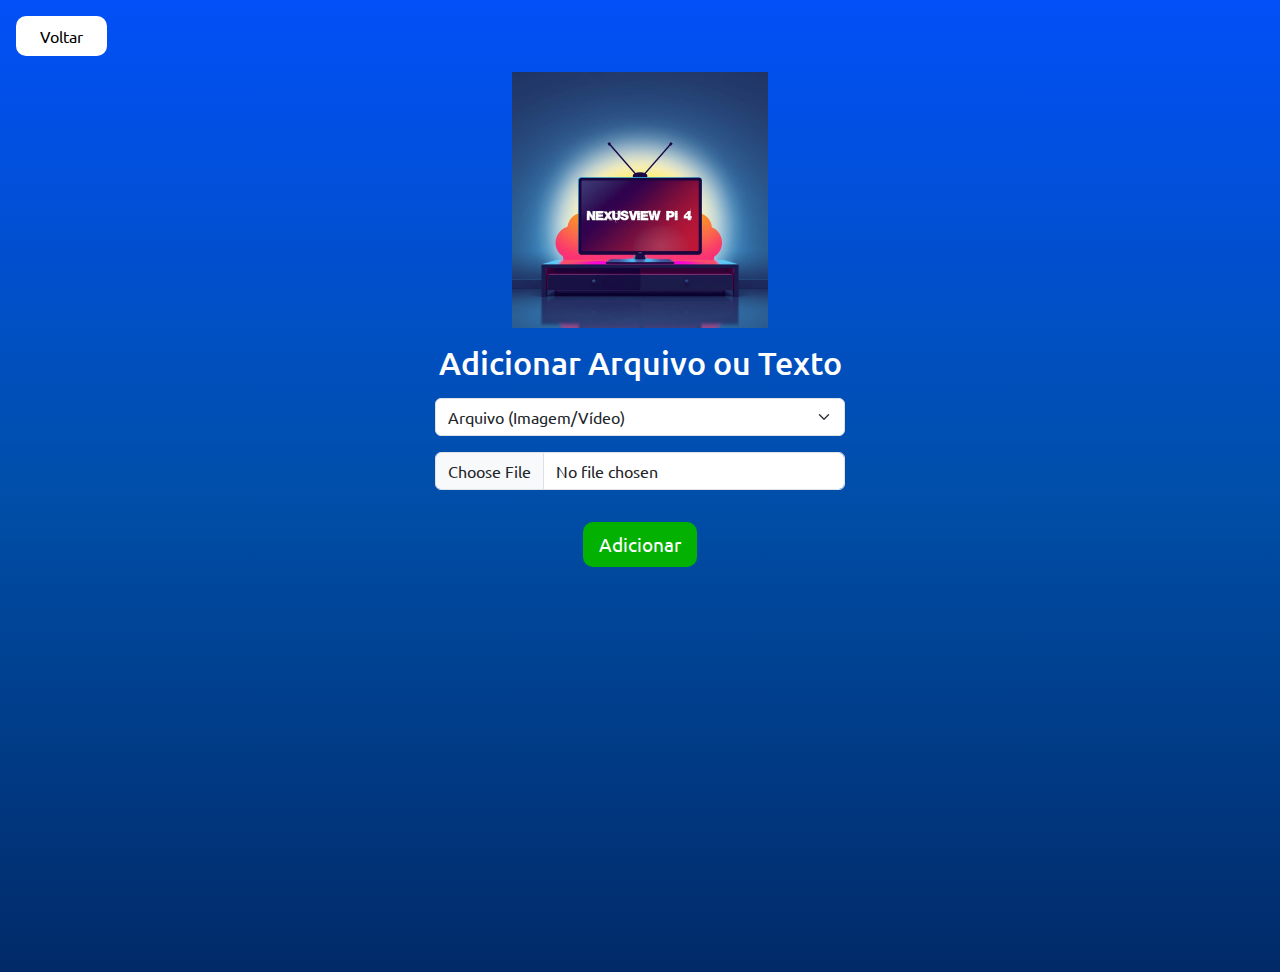
==== pages/adicionar_arquivos.html @ eae43e98 "[add] projeto" ====
<!DOCTYPE html>
<html lang="pt-BR">

<head>
    <meta charset="UTF-8">
    <meta name="viewport" content="width=device-width, initial-scale=1.0">
    <title>Adicionar Arquivo</title>
    <link rel="stylesheet" href="/styles/styles.css">
    <link rel="stylesheet" href="/styles/adicionar_arquivos.css">
    <link href="https://cdn.jsdelivr.net/npm/bootstrap@5.3.3/dist/css/bootstrap.min.css" rel="stylesheet"
        integrity="sha384-QWTKZyjpPEjISv5WaRU9OFeRpok6YctnYmDr5pNlyT2bRjXh0JMhjY6hW+ALEwIH" crossorigin="anonymous">
    <link rel="stylesheet" href="https://cdn.jsdelivr.net/npm/bootstrap-icons@1.11.3/font/bootstrap-icons.min.css">
    <script src="https://cdn.ckeditor.com/4.21.0/standard/ckeditor.js"></script>
    <script src="/scripts/adicionar_arquivos.js" defer></script>
</head>

<body>
    <div class="div_btn_voltar">
        <a href="./menu.html" class="btn_voltar">Voltar</a>
    </div>
    <div class="container_addFiles">
        <div class="form_addFiles">
            <div class="logo">
                <img src="/images/NexusViewpi4.png" alt="NexusViewPi4">
            </div>
            <h2 class="title_addFiles">Adicionar Arquivo ou Texto</h2>

            <!-- Ajustado para incluir action e method POST -->
            <form id="upload-form" class="form_addFile_input" enctype="multipart/form-data" action="/API/upload_arquivo.php" method="POST">
                <select id="upload-type" class="form-select" name="upload_type" onchange="toggleInputs()" required>
                    <option value="file">Arquivo (Imagem/Vídeo)</option>
                    <option value="text">Texto</option>
                </select>

                <!-- Ajuste no ID do input de arquivo (removido o espaço no ID) -->
                <div id="file-input" class="add_file my-3">
                    <input class="form-control" type="file" name="arquivo" accept="image/*,video/*">
                </div>

                <!-- CKEditor para edição de texto -->
                <div id="text-input" class="add_text" style="display:none;">
                    <textarea name="texto" id="editor1"></textarea>
                </div>

                <!-- Botão estilizado -->
                <button type="submit" class="btn_cadastro">Adicionar</button>
            </form>
        </div>
        <div id="loading" class="loading" style="display:none;">
            <div id="loading-bar">
                <div id="loading-bar-fill"></div>
            </div>
            <br><br>
            Enviando...
        </div>
        <div id="success-message"></div>
    </div>

    <!-- Script CKEditor -->
    <script>
        CKEDITOR.replace('editor1');
    </script>
</body>

</html>
---- styles/styles.css ----
/* FONTE PADRÃO */
@import url('https://fonts.googleapis.com/css2?family=Ubuntu:ital,wght@0,300;0,400;0,500;0,700;1,300;1,400;1,500;1,700&display=swap');

* {
  font-family: "Ubuntu", sans-serif;
  font-weight: 400;
  font-style: normal;
  margin: 0;
  padding: 0;
}

body {
  background: linear-gradient(rgb(2, 80, 247), #004faa, #012a68);
}

.divisor_default {
  border: 3px solid blue;
}

.div_btn_voltar {
  display: flex;
  align-items: center;
  margin: 1rem;
}

.btn_voltar {
  border: none;
  border-radius: 10px;
  padding: .5rem 1.5rem;
  background-color: #ffffff;
  color: black;
  text-decoration: none;
  transition: .3s;
}

.btn_voltar:hover {
  background-color: rgb(171, 205, 250);
  color: #2e2d2d;
  transition: .3s;
}

/*
.logo {
  max-width: 200px;
  margin-bottom: 0px;
}

.form-container {
  background-color: rgba(255, 255, 255, 0.2);
  padding: 30px;
  border-radius: 10px;
  box-shadow: 0 8px 15px rgba(0, 0, 0, 0.1);
  text-align: center;
  width: 100%;
  max-width: 400px;
  margin-top: 20px;
}

h1 {
  margin-bottom: 20px;
  font-size: 24px;
}

label {
  font-size: 18px;
  margin-bottom: 10px;
  display: block;
}

input[type="text"] {
  width: 100%;
  padding: 10px;
  margin-bottom: 20px;
  border-radius: 5px;
  border: none;
  font-size: 16px;
  color: #333;
  outline: none;
  box-shadow: 0 2px 5px rgba(0, 0, 0, 0.1);
}

input[type="submit"] {
  background-color: #4CAF50;
  color: white;
  padding: 15px 20px;
  border: none;
  border-radius: 5px;
  font-size: 18px;
  cursor: pointer;
  transition: background-color 0.3s ease;
  width: 100%;
}

input[type="submit"]:hover {
  background-color: #45a049;
}

.container {
  text-align: center;
}

.button-container {
  margin-top: 20px;
}

.button {
  display: inline-block;
  background-color: #4CAF50;
  color: white;
  padding: 15px 30px;
  margin: 10px;
  text-decoration: none;
  border-radius: 5px;
  font-size: 18px;
  transition: background-color 0.3s ease;
}

.button:hover {
  background-color: #45a049;
}

.button-mom {
  display: inline-block;
  background-color: black;
  color: white;
  padding: 15px 30px;
  margin: 10px;
  text-decoration: none;
  border-radius: 5px;
  font-size: 18px;
  transition: background-color 0.3s ease;
}

.btn_voltar {
  background-color: #4CAF50;
  color: white;
  padding: 10px 20px;
  text-decoration: none;
  border-radius: 5px;
  font-size: 16px;
  transition: background-color 0.3s ease;
}

.btn_voltar:hover {
  background-color: #45a049;
}



.form {
  background-color: #fff;
  display: block;
  padding: 1rem;
  max-width: 350px;
  border-radius: 0.5rem;
  box-shadow: 0 10px 15px -3px rgba(0, 0, 0, 0.1), 0 4px 6px -2px rgba(0, 0, 0, 0.05);
}

.form-title {
  font-size: 1.25rem;
  line-height: 1.75rem;
  font-weight: 600;
  text-align: center;
  color: #000;
}

.input-container {
  position: relative;
}

.input-container input,
.form button {
  outline: none;
  border: 1px solid #e5e7eb;
  margin: 8px 0;
}

.input-container input {
  background-color: #fff;
  padding: 1rem;
  padding-right: 3rem;
  font-size: 0.875rem;
  line-height: 1.25rem;
  width: 300px;
  border-radius: 0.5rem;
  box-shadow: 0 1px 2px 0 rgba(0, 0, 0, 0.05);
}

.submit {
  display: block;
  padding-top: 0.75rem;
  padding-bottom: 0.75rem;
  padding-left: 1.25rem;
  padding-right: 1.25rem;
  background-color: #4F46E5;
  color: #ffffff;
  font-size: 0.875rem;
  line-height: 1.25rem;
  font-weight: 500;
  width: 100%;
  border-radius: 0.5rem;
  text-transform: uppercase;
}

.signup-link {
  color: #6B7280;
  font-size: 0.875rem;
  line-height: 1.25rem;
  text-align: center;
}

.signup-link a {
  text-decoration: underline;
}
*/
---- styles/adicionar_arquivos.css ----
* {
    overflow: hidden;
}

.container_addFiles {
    height: 100vh;
    width: 100vw;
    display: flex;
    justify-content: center;
}

.form_addFiles {
    display: block;
    text-align: center;
}

.form_addFile_input {
    width: 40%;
    margin: auto;
}

.title_addFiles {
    color: white;
    margin: 1rem;
}

.logo img {
    width: 25%;
}

.logo {
    text-align: center;
}

.btn_cadastro {
    border: 1px;
    border-radius: 10px;
    padding: .5rem 1rem;
    margin: 1rem;
    background-color: rgb(3, 177, 3);
    color: white;
    text-decoration: none;
    font-size: 1.2rem;
    transition: .3s;
}

.btn_cadastro:hover {
    background-color: green;
    color: black;
    transition: .3s;
}

.add_file,
.add_text {
    display: flex;
    flex-direction: column;
    margin-bottom: 20px;
}

.add_text textarea {
    width: 100%;
    height: 300px;
}

#success-message {
    display: none;
    color: white;
    font-weight: bold;
}

#loading {
    display: none;
    color: blue;
    font-weight: bold;
}

#loading-bar {
    width: 100%;
    background-color: #f3f3f3;
    border: 1px solid #ddd;
    margin: 10px 0;
    position: relative;
    height: 20px;
}

#loading-bar-fill {
    background-color: #4caf50;
    height: 100%;
    width: 0;
    position: absolute;
    top: 0;
    left: 0;
    transition: width 0.4s ease;
}

.text-box {
    display: flex;
    justify-content: center;
    /* Centraliza horizontalmente */
    margin-top: 20px;
    /* Ajuste conforme necessário para o espaçamento */
}

.btn:link,
.btn:visited {
    text-transform: uppercase;
    text-decoration: none;
    padding: 15px 40px;
    display: inline-block;
    border-radius: 100px;
    transition: all .2s;
    background-color: #1fcf54;
    color: black;
    border: 1px solid #ddd;
    /* Adiciona uma borda para parecer com um botão */
    position: relative;
    /* Garante que o ::after se comporte corretamente */
}

.btn:hover {
    transform: translateY(-3px);
    box-shadow: 0 10px 20px rgba(0, 0, 0, 0.2);
}

.btn:active {
    transform: translateY(-1px);
    box-shadow: 0 5px 10px rgba(0, 0, 0, 0.2);
}

.btn-white {
    background-color: #1fcf54;
    color: black;
}

.btn::after {
    content: "";
    display: inline-block;
    height: 100%;
    width: 100%;
    border-radius: 100px;
    position: absolute;
    top: 0;
    left: 0;
    z-index: -1;
    transition: all .4s;
    background-color: #fff;
    /* Certifique-se de definir a cor de fundo */
}

.btn:hover::after {
    transform: scaleX(1.4) scaleY(1.6);
    opacity: 0;
}

.btn-animate {
    animation: moveInBottom 5s ease-out;
    animation-fill-mode: backwards;
}

@keyframes moveInBottom {
    0% {
        opacity: 0;
        transform: translateY(30px);
    }

    100% {
        opacity: 1;
        transform: translateY(0px);
    }
}
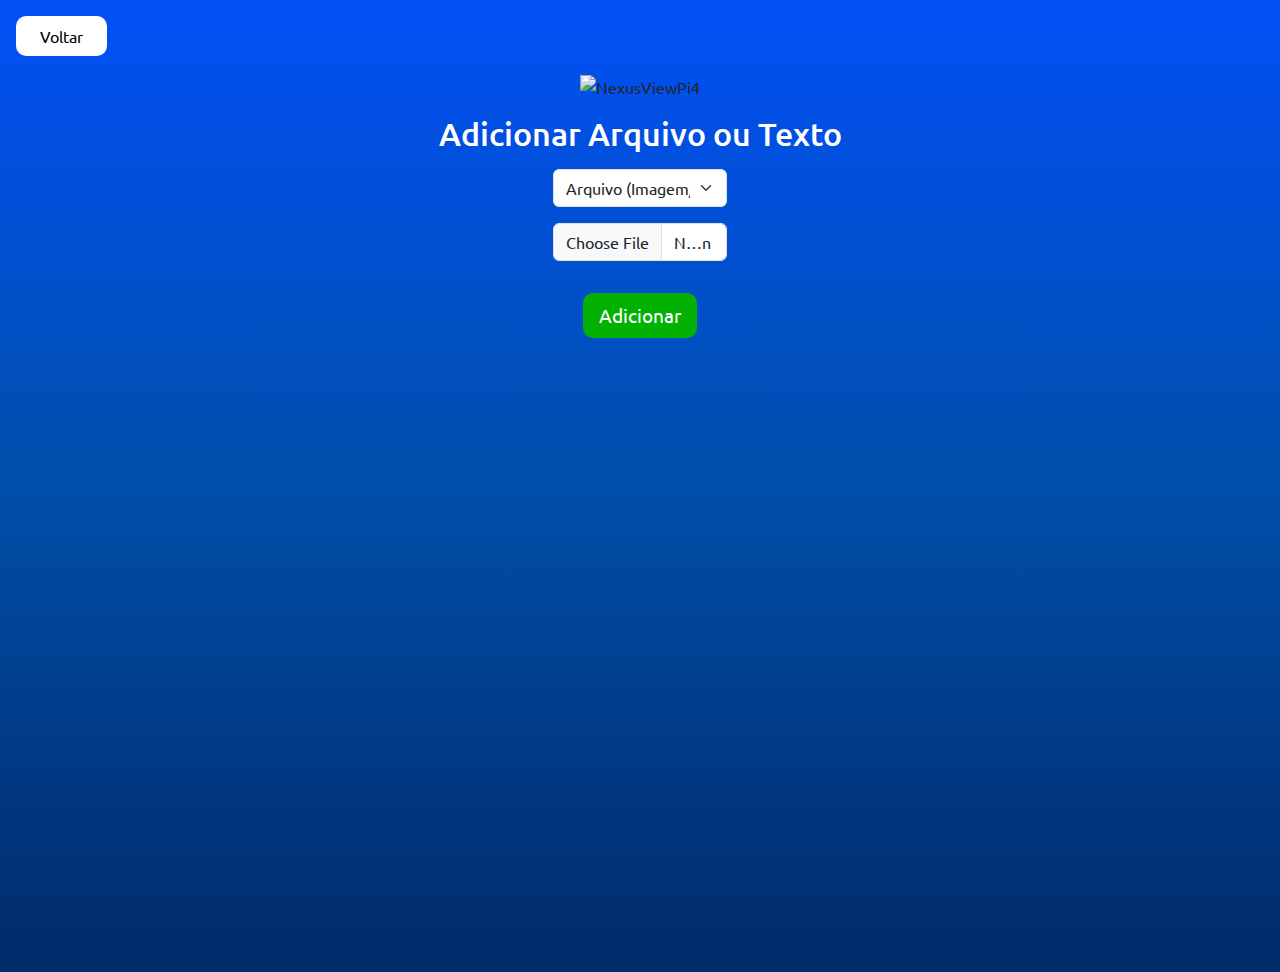
==== commit 91b17d1b: "[add] projeto concluído" ====
--- a/pages/adicionar_arquivos.html
+++ b/pages/adicionar_arquivos.html
@@ -11,7 +11,6 @@
         integrity="sha384-QWTKZyjpPEjISv5WaRU9OFeRpok6YctnYmDr5pNlyT2bRjXh0JMhjY6hW+ALEwIH" crossorigin="anonymous">
     <link rel="stylesheet" href="https://cdn.jsdelivr.net/npm/bootstrap-icons@1.11.3/font/bootstrap-icons.min.css">
     <script src="https://cdn.ckeditor.com/4.21.0/standard/ckeditor.js"></script>
-    <script src="/scripts/adicionar_arquivos.js" defer></script>
 </head>
 
 <body>
@@ -21,28 +20,24 @@
     <div class="container_addFiles">
         <div class="form_addFiles">
             <div class="logo">
-                <img src="/images/NexusViewpi4.png" alt="NexusViewPi4">
+                <img src="https://140.238.176.86/images/NexusViewpi4.png" alt="NexusViewPi4">
             </div>
             <h2 class="title_addFiles">Adicionar Arquivo ou Texto</h2>
 
-            <!-- Ajustado para incluir action e method POST -->
-            <form id="upload-form" class="form_addFile_input" enctype="multipart/form-data" action="/API/upload_arquivo.php" method="POST">
+            <form id="upload-form" class="form_addFile_input" enctype="multipart/form-data">
                 <select id="upload-type" class="form-select" name="upload_type" onchange="toggleInputs()" required>
                     <option value="file">Arquivo (Imagem/Vídeo)</option>
                     <option value="text">Texto</option>
                 </select>
 
-                <!-- Ajuste no ID do input de arquivo (removido o espaço no ID) -->
                 <div id="file-input" class="add_file my-3">
                     <input class="form-control" type="file" name="arquivo" accept="image/*,video/*">
                 </div>
 
-                <!-- CKEditor para edição de texto -->
                 <div id="text-input" class="add_text" style="display:none;">
                     <textarea name="texto" id="editor1"></textarea>
                 </div>
 
-                <!-- Botão estilizado -->
                 <button type="submit" class="btn_cadastro">Adicionar</button>
             </form>
         </div>
@@ -56,9 +51,31 @@
         <div id="success-message"></div>
     </div>
 
-    <!-- Script CKEditor -->
     <script>
         CKEDITOR.replace('editor1');
+
+        document.getElementById('upload-form').addEventListener('submit', function(event) {
+            event.preventDefault(); // Evita o envio padrão do formulário
+
+            const formData = new FormData(this); // Captura os dados do formulário
+
+            document.getElementById('loading').style.display = 'block'; // Mostra a mensagem de carregamento
+
+            fetch('https://140.238.176.86/API/upload_arquivo.php', {
+                method: 'POST',
+                body: formData // Envia os dados do formulário
+            })
+            .then(response => response.json())
+            .then(data => {
+                document.getElementById('loading').style.display = 'none'; // Esconde a mensagem de carregamento
+                document.getElementById('success-message').innerText = data.message; // Mostra a mensagem de sucesso
+            })
+            .catch((error) => {
+                console.error('Error:', error);
+                document.getElementById('loading').style.display = 'none'; // Esconde a mensagem de carregamento
+                document.getElementById('success-message').innerText = 'Erro ao enviar o arquivo.';
+            });
+        });
     </script>
 </body>
 
